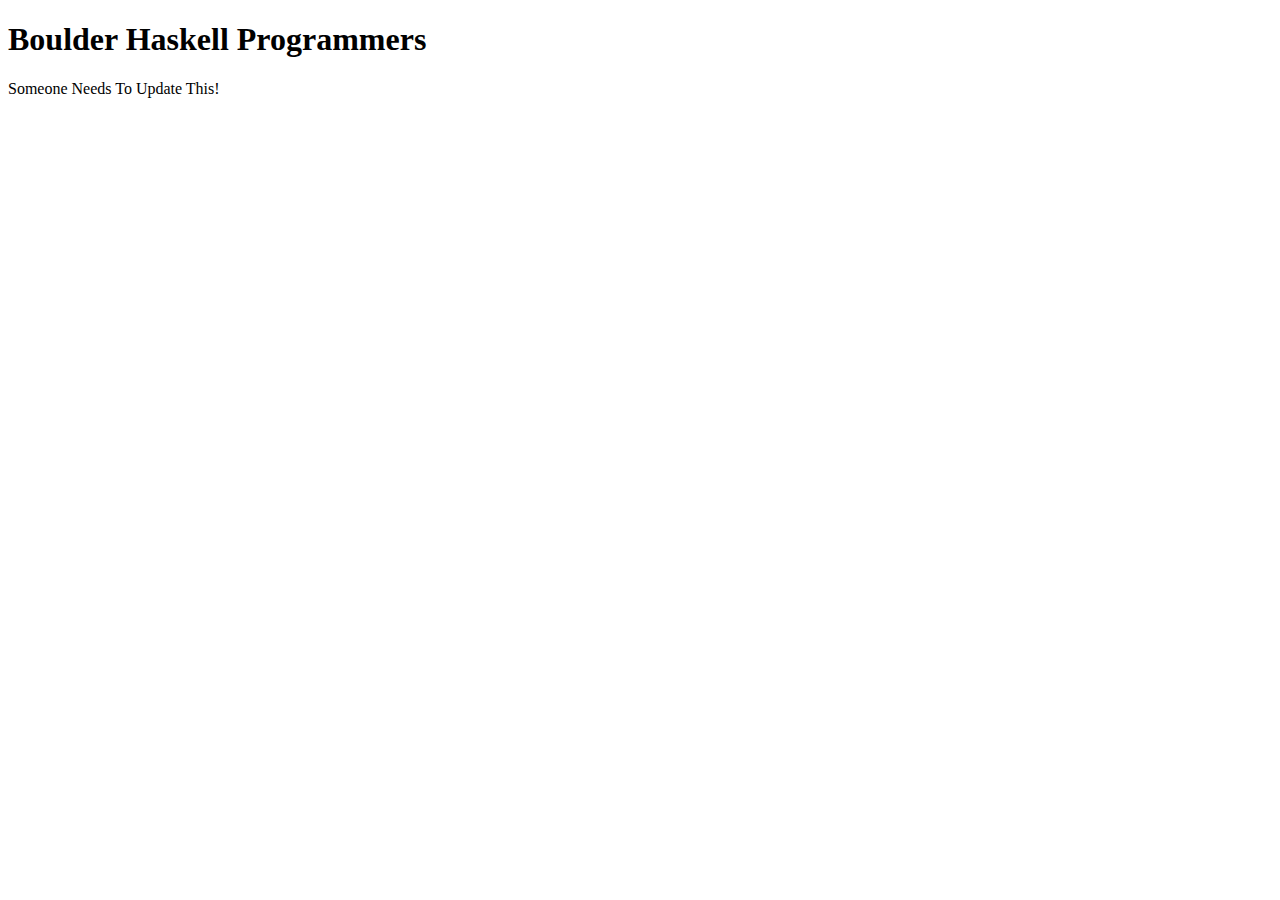
==== index.html @ 58d13fbd "Super simple website" ====
<!DOCTYPE html>
<html>
<head>
  <meta charset="utf-8">
  <meta name="generator" content="pandoc">
  <title></title>
  <style type="text/css">code{white-space: pre;}</style>
  <!--[if lt IE 9]>
    <script src="http://html5shim.googlecode.com/svn/trunk/html5.js"></script>
  <![endif]-->
</head>
<body>
<h1 id="boulder-haskell-programmers">Boulder Haskell Programmers</h1>
<p>Someone Needs To Update This!</p>
</body>
</html>
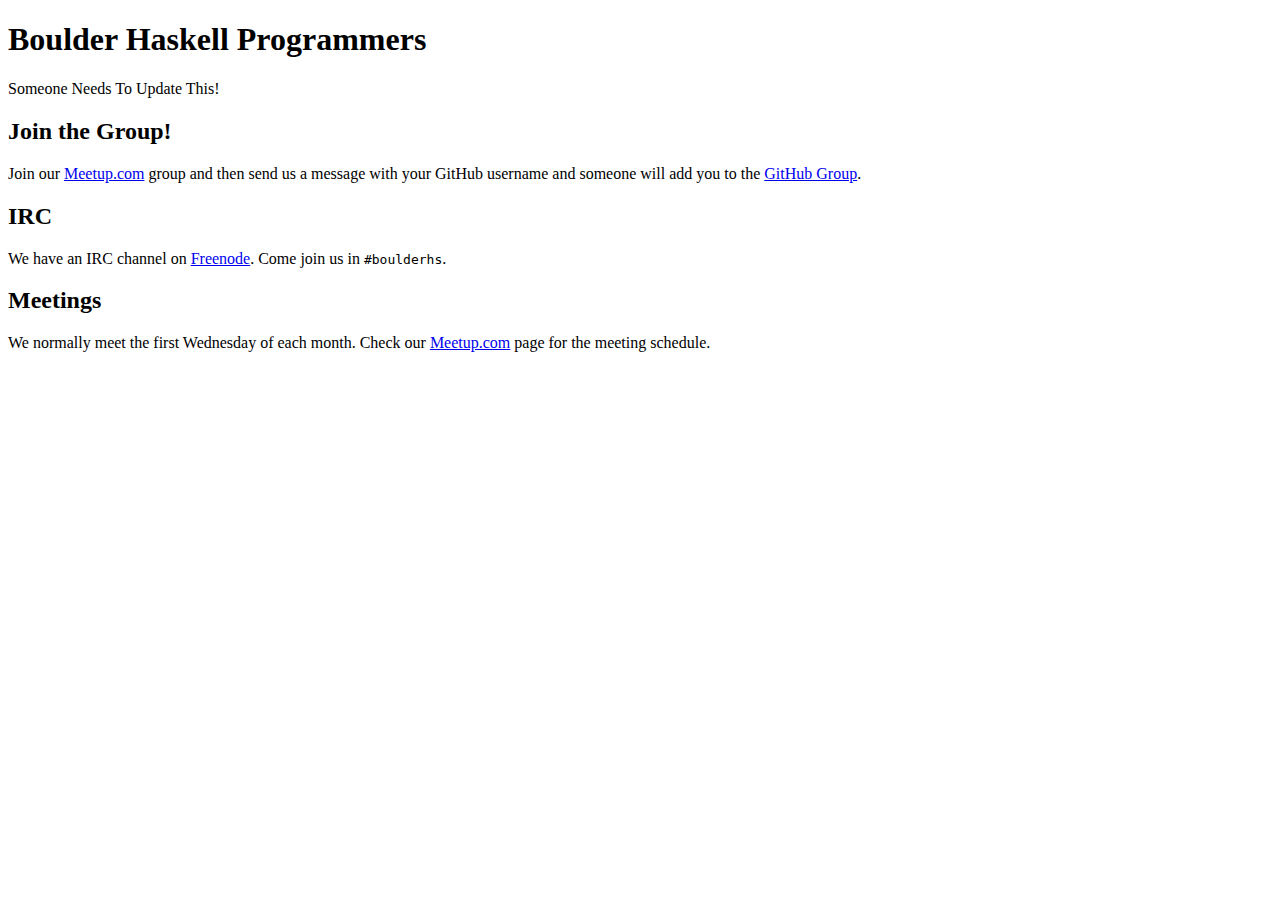
==== commit a2540120: "Add some basic details" ====
--- a/index.html
+++ b/index.html
@@ -12,5 +12,11 @@
 <body>
 <h1 id="boulder-haskell-programmers">Boulder Haskell Programmers</h1>
 <p>Someone Needs To Update This!</p>
+<h2 id="join-the-group">Join the Group!</h2>
+<p>Join our <a href="http://www.meetup.com/Boulder-Haskell-Programmers/">Meetup.com</a> group and then send us a message with your GitHub username and someone will add you to the <a href="https://github.com/boulder-haskell-programmers">GitHub Group</a>.</p>
+<h2 id="irc">IRC</h2>
+<p>We have an IRC channel on <a href="http://freenode.net/">Freenode</a>. Come join us in <code>#boulderhs</code>.</p>
+<h2 id="meetings">Meetings</h2>
+<p>We normally meet the first Wednesday of each month. Check our <a href="http://www.meetup.com/Boulder-Haskell-Programmers/">Meetup.com</a> page for the meeting schedule.</p>
 </body>
 </html>
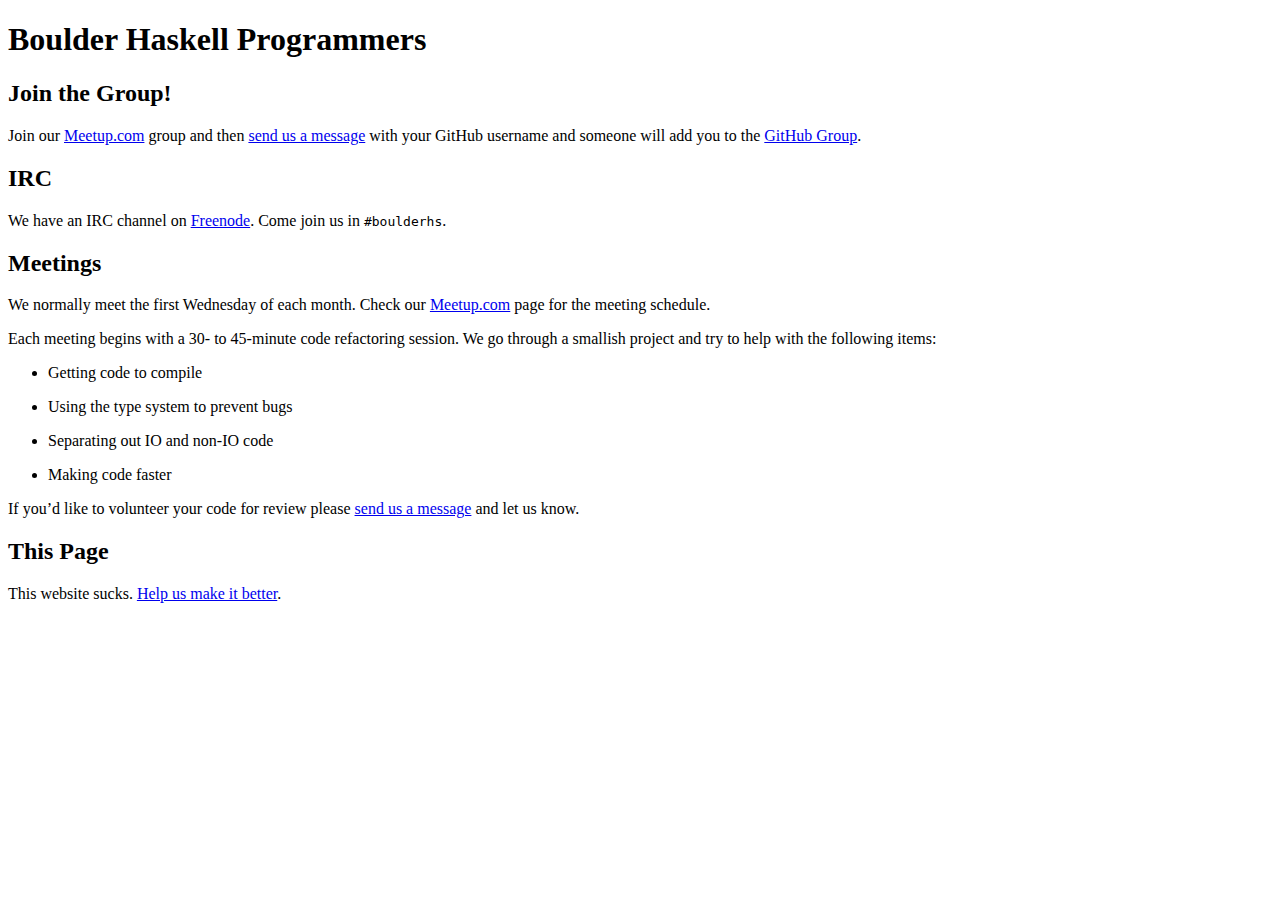
==== commit 8ce2abe2: "Add details about code refactoring sessions" ====
--- a/index.html
+++ b/index.html
@@ -11,12 +11,21 @@
 </head>
 <body>
 <h1 id="boulder-haskell-programmers">Boulder Haskell Programmers</h1>
-<p>Someone Needs To Update This!</p>
 <h2 id="join-the-group">Join the Group!</h2>
-<p>Join our <a href="http://www.meetup.com/Boulder-Haskell-Programmers/">Meetup.com</a> group and then send us a message with your GitHub username and someone will add you to the <a href="https://github.com/boulder-haskell-programmers">GitHub Group</a>.</p>
+<p>Join our <a href="http://www.meetup.com/Boulder-Haskell-Programmers/">Meetup.com</a> group and then <a href="http://www.meetup.com/Boulder-Haskell-Programmers/suggestion/">send us a message</a> with your GitHub username and someone will add you to the <a href="https://github.com/boulder-haskell-programmers">GitHub Group</a>.</p>
 <h2 id="irc">IRC</h2>
 <p>We have an IRC channel on <a href="http://freenode.net/">Freenode</a>. Come join us in <code>#boulderhs</code>.</p>
 <h2 id="meetings">Meetings</h2>
 <p>We normally meet the first Wednesday of each month. Check our <a href="http://www.meetup.com/Boulder-Haskell-Programmers/">Meetup.com</a> page for the meeting schedule.</p>
+<p>Each meeting begins with a 30- to 45-minute code refactoring session. We go through a smallish project and try to help with the following items:</p>
+<ul>
+<li><p>Getting code to compile</p></li>
+<li><p>Using the type system to prevent bugs</p></li>
+<li><p>Separating out IO and non-IO code</p></li>
+<li><p>Making code faster</p></li>
+</ul>
+<p>If you’d like to volunteer your code for review please <a href="http://www.meetup.com/Boulder-Haskell-Programmers/suggestion/">send us a message</a> and let us know.</p>
+<h2 id="this-page">This Page</h2>
+<p>This website sucks. <a href="https://github.com/boulder-haskell-programmers/boulder-haskell-programmers.github.io">Help us make it better</a>.</p>
 </body>
 </html>
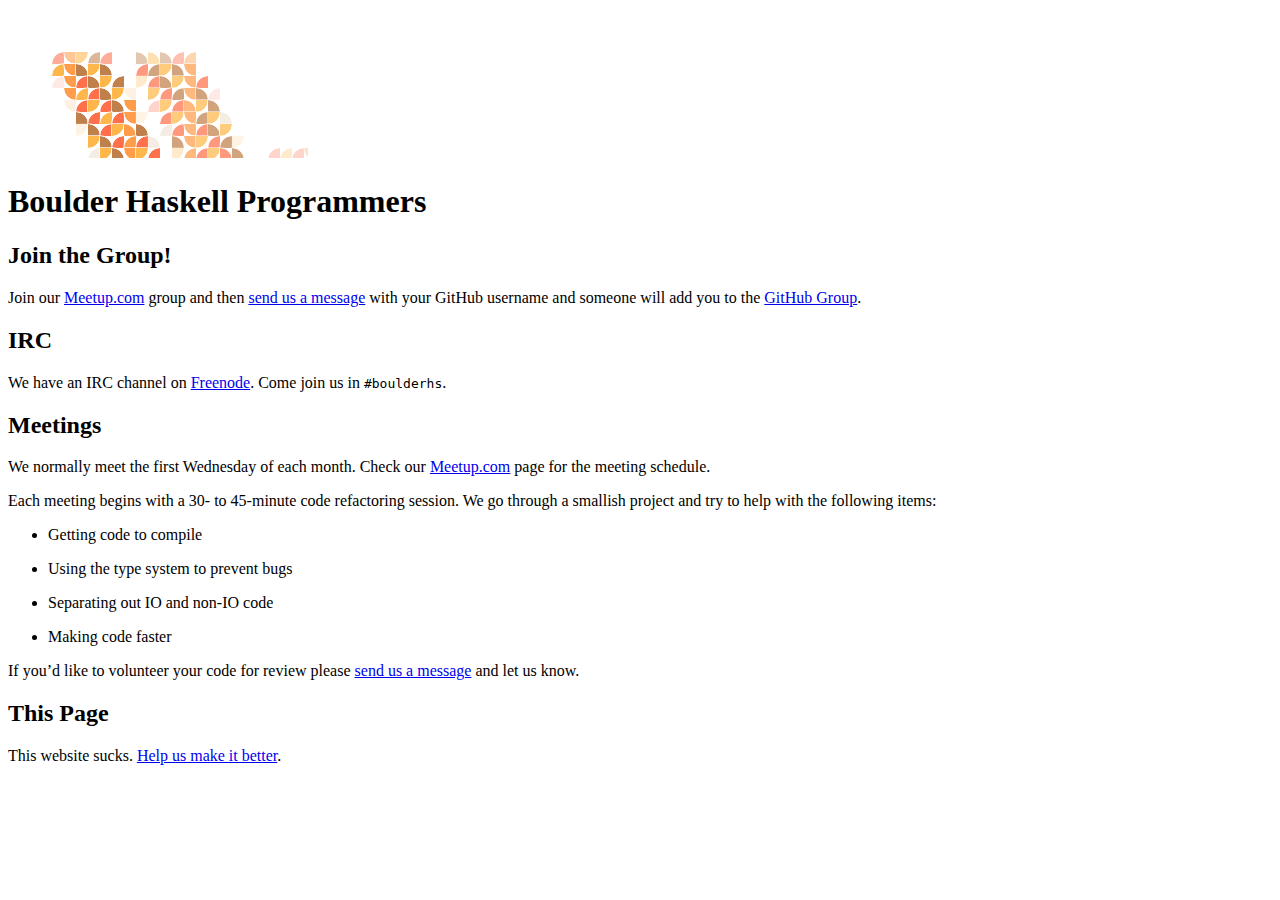
==== commit 35cb2aba: "Added pretty css lambda in isolated frame" ====
--- a/index.html
+++ b/index.html
@@ -5,11 +5,13 @@
   <meta name="generator" content="pandoc">
   <title></title>
   <style type="text/css">code{white-space: pre;}</style>
+  <link rel="stylesheet" type="test/css" href="style.css">
   <!--[if lt IE 9]>
     <script src="http://html5shim.googlecode.com/svn/trunk/html5.js"></script>
   <![endif]-->
 </head>
 <body>
+<div class="wrap"><iframe class="frame" src="lambda.html" frameborder="0"></iframe></div>
 <h1 id="boulder-haskell-programmers">Boulder Haskell Programmers</h1>
 <h2 id="join-the-group">Join the Group!</h2>
 <p>Join our <a href="http://www.meetup.com/Boulder-Haskell-Programmers/">Meetup.com</a> group and then <a href="http://www.meetup.com/Boulder-Haskell-Programmers/suggestion/">send us a message</a> with your GitHub username and someone will add you to the <a href="https://github.com/boulder-haskell-programmers">GitHub Group</a>.</p>
--- a/style.css
+++ b/style.css
@@ -0,0 +1,15 @@
+.wrap { width: 125px; height: 125px; padding: 0; margin: 0; overflow: hidden;}
+.frame { width: 450px; height: 450px;}
+.frame {
+    -moz-transform: scale(0.25);
+    -moz-transform-origin: 0 0;
+    -o-transform: scale(0.25);
+    -o-transform-origin: 0 0;
+    -webkit-transform: scale(0.25);
+    -webkit-transform-origin: 0 0;
+    transform: scale(0.25);
+    transform-origin: 0 0;
+}
+#boulder-haskell-programmers {
+    margin-top: -15px;
+}